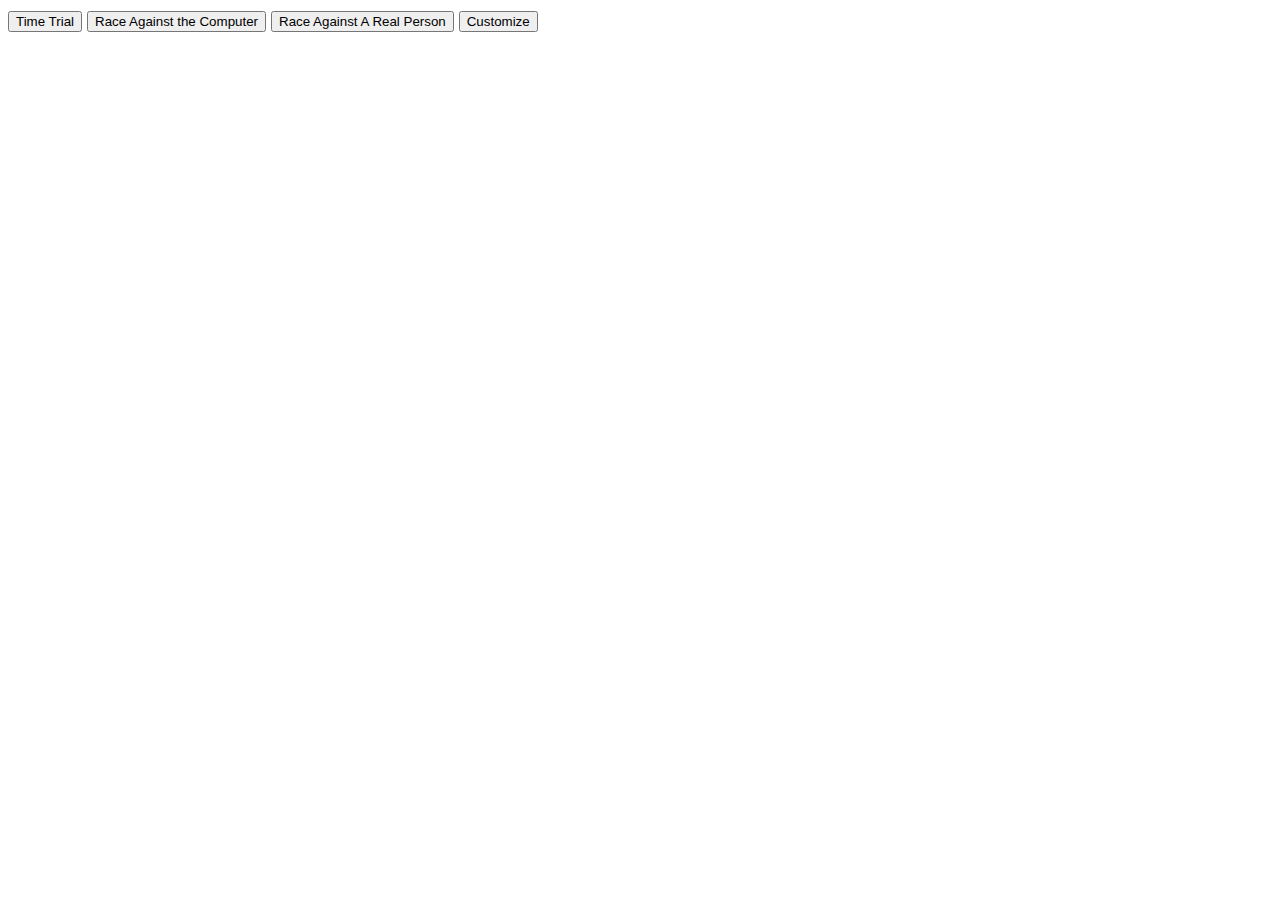
==== index.html @ c80f17f1 "start of game" ====
<!DOCTYPE html>
<html lang="en">
<head>
    <title>arunningame</title>
    <link rel="stylesheet" href="style.css">
</head>
<body>
    <div id="menu">
        <button>Time Trial</button>
        <button>Race Against the Computer</button>
        <button>Race Against A Real Person</button>
        <button>Customize</button>
    </div>
    <script src="script.js"></script>
</body>
</html>
---- style.css ----
body {
    font-size: 20px;
}
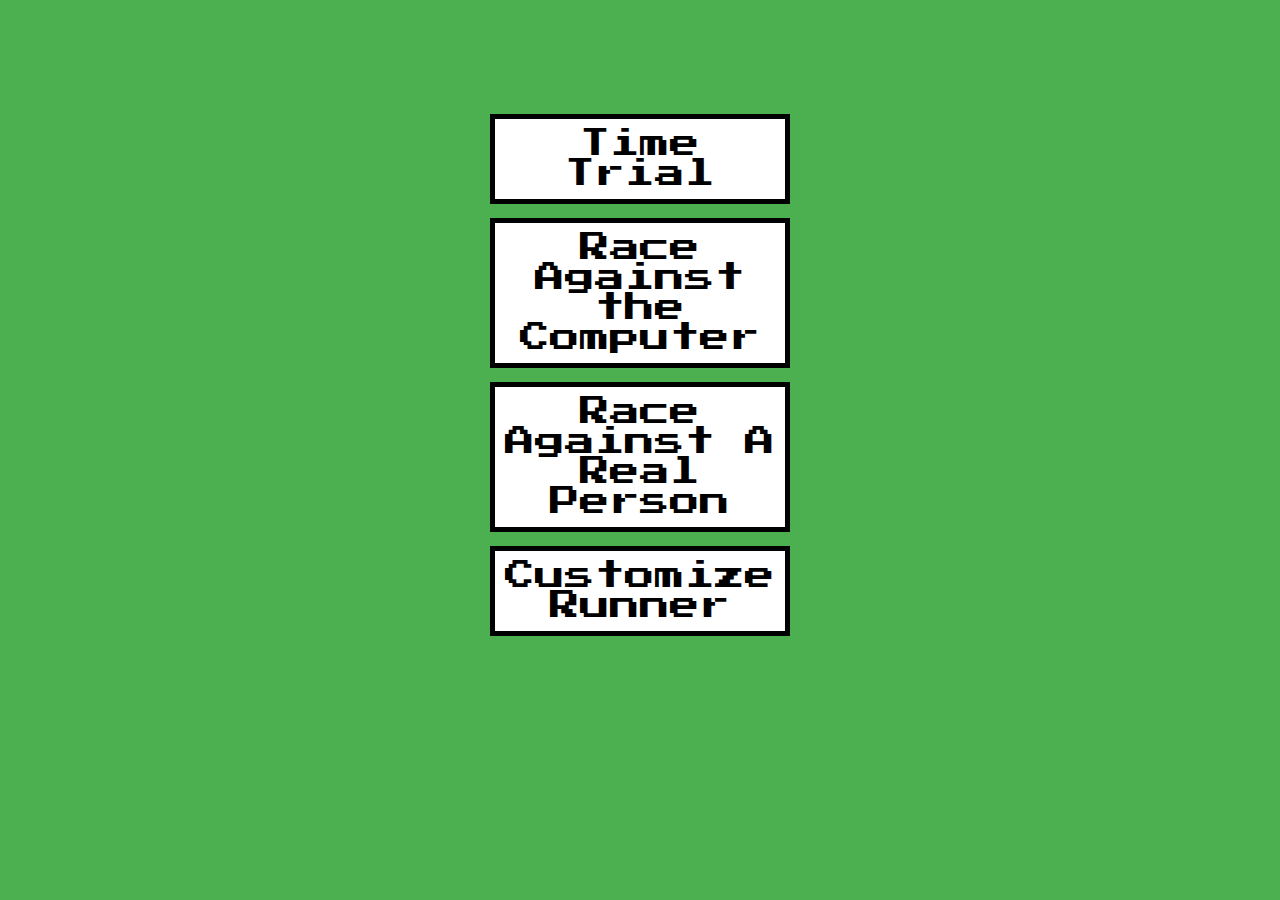
==== commit acaa54a8: "Basic menu CSS, todo expanded, and start of menu navigation js" ====
--- a/index.html
+++ b/index.html
@@ -1,16 +1,18 @@
 <!DOCTYPE html>
 <html lang="en">
 <head>
-    <title>arunningame</title>
-    <link rel="stylesheet" href="style.css">
+<title>arunningame</title>
+<link rel="stylesheet" href="style.css">
 </head>
 <body>
-    <div id="menu">
-        <button>Time Trial</button>
-        <button>Race Against the Computer</button>
-        <button>Race Against A Real Person</button>
-        <button>Customize</button>
-    </div>
-    <script src="script.js"></script>
+	<div id="menu">
+		<button onclick="goToTimeTrial">Time Trial</button>
+		<button onclick="goToRaceCPU">Race Against the Computer</button>
+		<button onclick="goToRaceOnline">Race Against A Real Person</button>
+		<button onclick="goToCustomize">Customize Runner</button>
+	</div>
+	
+	<script src="menuNavigation.js"></script>
+	<script src="script.js"></script>
 </body>
 </html>--- a/style.css
+++ b/style.css
@@ -1,3 +1,37 @@
+/*
+Fonts
+*/
+@import
+    url('https://fonts.googleapis.com/css2?family=Press+Start+2P&display=swap')
+    ;
+
 body {
     font-size: 20px;
+    background-color: #4CAF50;
+    font-family: "Press Start 2P", "monospace";
+}
+
+#menu {
+    display: flex;
+    flex-direction: column;
+    width: 400px;
+    height: 550px;
+    justify-content: space-evenly;
+    align-items: center;
+    margin: auto;
+    margin-top: 100px;
+}
+
+button {
+    font-size: 30px;
+    width: 300px;
+    padding: 10px;
+    font-family: "Press Start 2P", "monospace";
+    background-color: white;
+    border: 5px solid black;
+}
+
+button:hover {
+    color: white;
+    background-color: black;
 }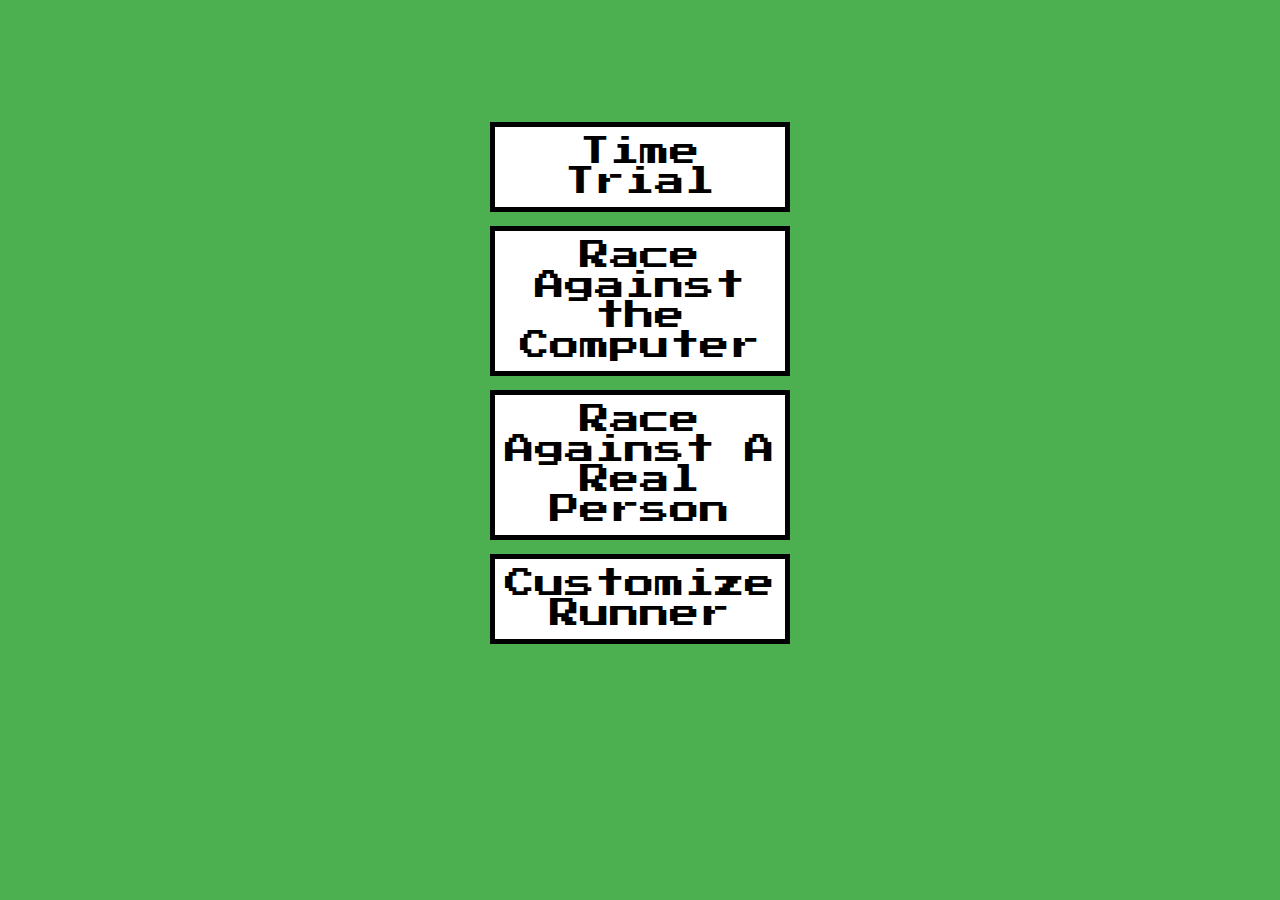
==== commit 40a20fba: "back to main menu button for all menus works, and start of customization menu" ====
--- a/index.html
+++ b/index.html
@@ -5,13 +5,45 @@
 <link rel="stylesheet" href="style.css">
 </head>
 <body>
-	<div id="menu">
-		<button onclick="goToTimeTrial">Time Trial</button>
-		<button onclick="goToRaceCPU">Race Against the Computer</button>
-		<button onclick="goToRaceOnline">Race Against A Real Person</button>
-		<button onclick="goToCustomize">Customize Runner</button>
+	<div id="mainMenu" class="menu">
+		<button onclick="goToTimeTrial()">Time Trial</button>
+		<button onclick="goToRaceCPU()">Race Against the Computer</button>
+		<button onclick="goToRaceOnline()">Race Against A Real Person</button>
+		<button onclick="goToCustomize()">Customize Runner</button>
 	</div>
+	<!---->
+	<div id="customize" class="menu">
+			<!-- player can change name on top -->
+			<input type="text">
 	
+			<!-- a row of player customization, with preview on the left, and selection controls on the right -->
+			<div class="customizationContainer">
+				<div id="customizationHair" class="customizationPreview">a</div>
+	
+				<button class="customizationControlButton">-></button>
+			</div>
+	
+			<div class="customizationContainer">
+				<div id="customizationSinglet" class="customizationPreview">a</div>
+	
+				<button class="customizationControlButton">-></button>
+			</div>
+	
+			<div class="customizationContainer">
+				<div id="customizationShorts" class="customizationPreview">a</div>
+	
+				<button class="customizationControlButton">-></button>
+			</div>
+	
+			<div class="customizationContainer">
+				<div id="customizationShoes" class="customizationPreview">a</div>
+	
+				<button class="customizationControlButton">-></button>
+			</div>
+			
+			<button class="backToMainMenuButton" onclick="goToMainMenu()">Back to Main Menu</button>
+	</div>
+
 	<script src="menuNavigation.js"></script>
 	<script src="script.js"></script>
 </body>
--- a/style.css
+++ b/style.css
@@ -11,17 +11,23 @@
     font-family: "Press Start 2P", "monospace";
 }
 
-#menu {
+.menu {
+    visibility: hidden;
+    position: absolute;
     display: flex;
     flex-direction: column;
     width: 400px;
     height: 550px;
     justify-content: space-evenly;
     align-items: center;
+    left: 0;
+    right: 0;
     margin: auto;
     margin-top: 100px;
 }
-
+#mainMenu {
+    visibility: visible;
+}
 button {
     font-size: 30px;
     width: 300px;
